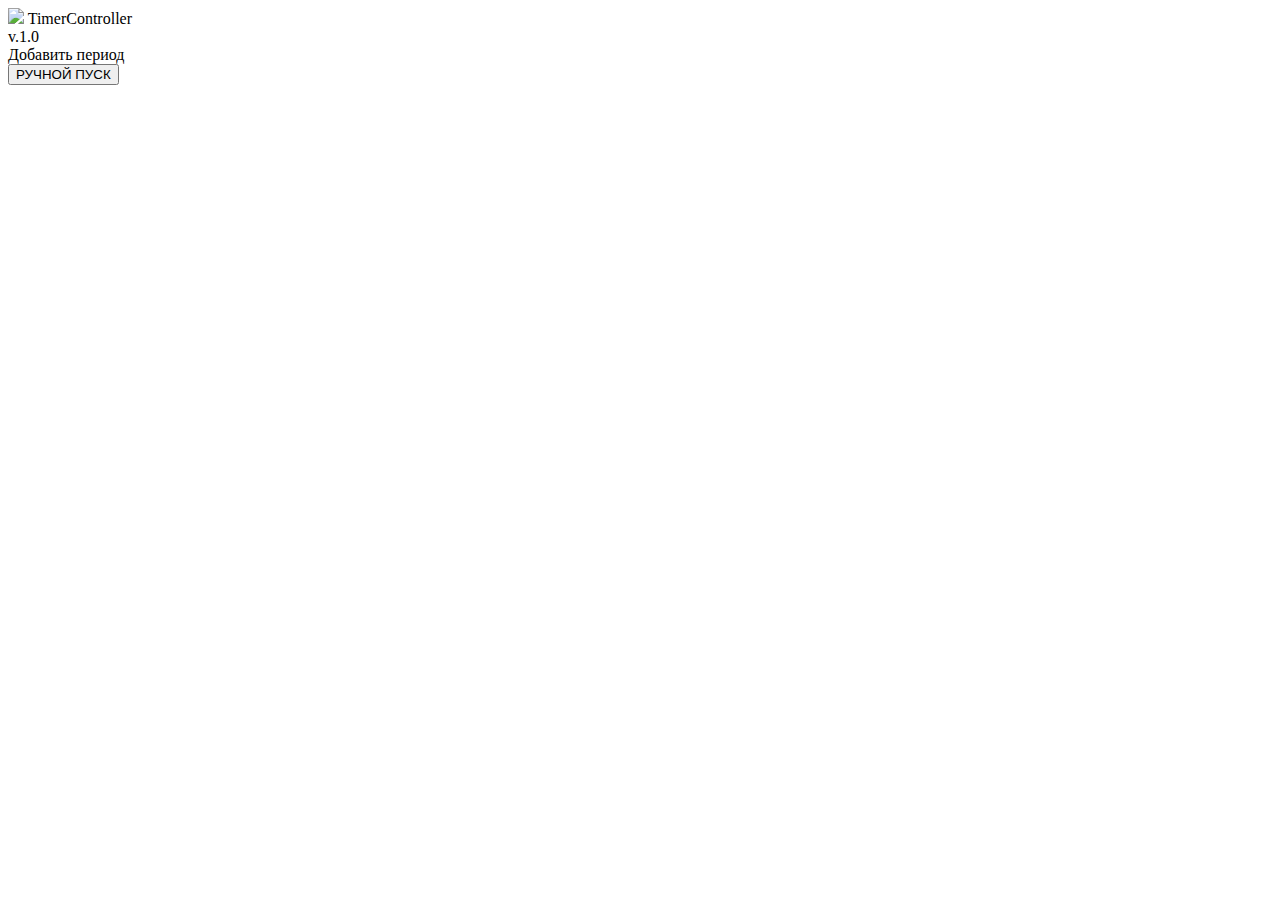
==== html/index.html @ b4df92ca "html fix; led fix; factory reset; relay buttons;" ====
<!DOCTYPE HTML>
<html>
<head>
<meta name="viewport" content="width=device-width, initial-scale=1">
<meta content="text/html;charset=utf-8" http-equiv="Content-Type">
<script src="/static/alpine.min.js" defer></script>
<link rel="stylesheet" href="/static/style_mobile.css" type="text/css">
<script>
	function zeropad(val) {
		return val < 10 ? '0' + val : val.toString();
	}
	function time_options() {

		function generate(range, shift=0, pad=true) {
			return [...Array(range).keys()].map(item => pad ? zeropad(item + shift) : item + shift)
		}

		return {
			hr: generate(24),
			ms: generate(60),
			days: generate(31, 1, false),
			years: generate(50, 2020)
		}
	}
	const months_genitive = ["", "января", "февраля", "марта", "апреля", "мая", "июня", "июля", "августа", 
		"сентября", "октября", "ноября", "декабря"];
	function format_time(time) {
		let r = `${time.hr}:${time.mn}`;
		if (time.sc)
			r += `:${time.sc}`;
		return r;
	}
	function time_number(time) {
		let t = Number(time.hr) * 3600 + Number(time.mn) * 60;
		if (time.sc)
			t += Number(time.sc);
		return t;
	}
	function timer_interval(conf) {
		const ti = [time_number(conf.on), time_number(conf.off)];
		if (!ti[1] && conf.period_off && !time_number(conf.period))
			ti[1] = ti[0] + time_number(conf.period_off);
		return ti;
	}
	function format_timer(timer) {
		const conf = timer.conf;
		if (timer.timer_type == 'standart')
			return `${format_time(conf.on)}-${format_time(conf.off)}`;
		else {
			if (time_number(conf.period))
				return `${format_time(conf.on)}-${format_time(conf.off)} ВКЛ на ${format_time(conf.period_off)} КАЖДЫЕ ${format_time(conf.period)}`;
			else
				return `${format_time(conf.on)} ВКЛ на ${format_time(conf.period_off)}`;			
		} 
	}
	function wlan_settings() {
		return {
				data: null,
				load() {
					fetch('/api/settings/wlan', {
						cache: "no-cache"
					})
						.then(res => res.json())
						.then(data => {
							this.data = data;
						})
				},
				post(data) {
					let modified = false;
					for (const field in data) {
						if (data[field] != this.data[field]) {
							modified = true;
							break;
						}
					}
					if (modified)
						fetch('/api/settings/wlan', {
							method: 'POST',
							cache: "no-cache",
							headers: {
								'Content-Type': 'application/json',
							},					
							body: JSON.stringify(this.data)
						})
							.then(() => {
								alert("Устройство будет перезагружено.")
							})				
				}
			}
	}
	function datetime_settings () {
		return {
				data: null,
				date_text: "",
				time_text: "",
				update(res) {
					res.json()
						.then(data => {
							this.data = data;
							this.date_text = `${this.data[2]} ${months_genitive[this.data[1]]} ${this.data[0]}`;
							this.time_text = `${zeropad(this.data[4])}:${zeropad(this.data[5])}`;
						});   				
				},
				load() {
					fetch('/api/time', {
						cache: "no-cache"
					})
						.then(res => { this.update(res); });
				},
				post(data) {
					const dt_length = 6;
					let modified = false;
					data = data.map(item => Number(item));
					for (let co=0; !modified && co < dt_length; co++)
						modified = data[co] != this.data[co];
					if (modified)
						fetch('/api/time', {
							method: 'POST',
							cache: "no-cache",
							headers: {
								'Content-Type': 'application/json',
							},					
							body: JSON.stringify(data)
						})
							.then(res => { 
								if (res.ok)
									this.update(res);
								else
									res.text()
										.then(txt => alert(txt));
							});
				}
			}		
	}
	function settings() {
		return {
			edit: null,
			wlan: wlan_settings(),
			datetime: datetime_settings(),
			post() {
				this.wlan.post(this.edit.wlan);
				this.datetime.post(this.edit.datetime);
			},
			load() {
				this.wlan.load();
				this.datetime.load();
			},
			toggle_edit() {
				if (this.edit) {
					if (confirm("Отменить все внесенные изменения?"))
						this.edit = null;
				} else {
					this.edit = {
						wlan: JSON.parse(JSON.stringify(this.wlan.data)),
						datetime: [this.datetime.data[0], this.datetime.data[1], this.datetime.data[2], this.datetime.data[3],
							zeropad(this.datetime.data[4]), zeropad(this.datetime.data[5]), 0, 0]
					}
				}
			}
		};
	}
	function wlanScan() {
		return {
			data: null,
			load() {
				fetch('/api/settings/wlan/scan', {
					cache: "no-cache"
				})
					.then(res => res.json())
					.then(data => {
						this.data = data;
					})
			}
		};
	}
	function timers() {
		return {
			data: null,
			active: null,
			update(res) {
				this.active = null;
				res.json()
					.then(data => {this.data = data;});   				
			},
			load() {
				fetch('/api/timers', {
					cache: "no-cache"
				})
					.then(res => { this.update(res); });
			},
			show_timer(timer_idx) {
				if (timer_idx != -1) {
					const timer = this.data[timer_idx];
					this.active = {
						idx: timer_idx, 
						timer_type: timer.timer_type, 
						conf: JSON.parse(JSON.stringify(timer.conf))
					};
					if (timer.timer_type == 'interval')
						this.active.period = timer.conf.period.hr != '00' || timer.conf.period.mn != '00';
				}
				else
					this.active = {timer_type: null, idx: -1, conf: null};
			},
			delete() {
				if (confirm("Вы действительно хотите удалить этот период?"))
					fetch('/api/timers', {
						method: 'DELETE',
						cache: "no-cache",
						headers: {
							'Content-Type': 'application/json',
						},					
						body: JSON.stringify(this.active.idx)
					})
						.then(res => { this.update(res); });
			},
			cancel() {
				if (confirm("Отменить все внесенные изменения?"))
					this.active = null;		
			},
			save() {
				const conf = this.active.conf;
				const limits = timer_interval(conf);
				let error = null;
				if (limits[0] >= limits[1])
					error = "Период не может заканчиваться раньше своего начала.";
				else if (this.active.timer_type == 'interval' && time_number(conf.period) && 
					time_number(conf.period_off) >= time_number(conf.period))
					error = "Значение \"ВКЛЮЧАТЬ КАЖДЫЕ\" должно быть больше значения \"ВКЛЮЧИТЬ НА\".";
				if (!error) {
					const timers_length = this.data.length;
					for (let co=0; co < timers_length; co++) {
						if (co != this.active.idx) {
							const tconf = this.data[co].conf;
							const tlimits = timer_interval(tconf);
							if ((limits[0] >= tlimits[0] && limits[0] <= tlimits[1]) ||
								(limits[1] >= tlimits[0] && limits[1] <= tlimits[1]) ||
								(tlimits[0] >= limits[0] && tlimits[0] <= limits[1]) ||
								(tlimits[1] >= limits[0] && tlimits[1] <= limits[1])) {
								error = `Период конфликтует с периодом ${format_timer(this.data[co])}`;
								break;
							}						
						}
					}
				}
				if (error) {
					alert(error);
					return;
				}
				const key = this.active.idx === -1 ? 'new' : this.active.idx;
				const timer = JSON.parse(JSON.stringify(this.active));
				delete timer.idx;
				const data = {};
				data[key] = timer;
				fetch('/api/timers', {
						method: 'POST',
						cache: "no-cache",
						headers: {
							'Content-Type': 'application/json',
						},					
						body: JSON.stringify(data)
					})
						.then(res => { this.update(res); });
			},
			set_type(timer_type) {
				this.active.timer_type = timer_type
				if (timer_type === 'standart')
					this.active.conf = {
						on: {
							hr: '00',
							mn: '00',
							sc: '00'
						},
						off: {
							hr: '00',
							mn: '00',
							sc: '00'
						}
					}
				else if (timer_type === 'interval') {
					this.active.conf = {
						on: {
							hr: '00',
							mn: '00',
							sc: '00'
						},
						off: {
							hr: '00',
							mn: '00',
							sc: '00'
						},
						period_off: {
							hr: '00',
							mn: '00',
							sc: '00'
						},
						period: {
							hr: '00',
							mn: '00',
							sc: '00'
						}
					}
					this.active.period = false;
				}
			}
		};
	}
	function relay() {
		return {
			elapsed: null,
			elapsed_text: null,
			elapsed_tick_handle: null,
			set_elapsed (value) {
				console.log(`relay elapsed: ${value}` )
				this.elapsed = value;
				this.elapsed_text = value == null ? null : zeropad(value);
			},
			switch (val) {
				if (this.elapsed_tick_handle) {
					clearInterval(this.elapsed_tick_handle);
					this.elapsed_tick_handle = null;
				}
				fetch('/api/relay', {
					method: 'POST',
					cache: "no-cache",
					headers: {
						'Content-Type': 'application/json',
					},					
					body: JSON.stringify({relay: 0, value: val})
				})
					.then(() => {
						if (val) {
							this.set_elapsed(0);
							this.elapsed_tick_handle = setInterval(() => {
								this.set_elapsed(this.elapsed + 1);
							}, 1000)
						} else 
							this.set_elapsed(null);
					});
			}

		}
	}
	
</script>
</head>
<body x-data="{settings: settings(), wlanScan: wlanScan(), timers: timers(), time_options: time_options(), relay: relay()}" 
	x-init="settings.load(); wlanScan.load(); timers.load(); setInterval(() => { settings.datetime.load(); }, 30000);"
	x-cloak>

<div id="title">
	<img id="setup_link" src="/static/images/icon_setup.png" @click="settings.toggle_edit()">
	TimerController<br/><span>v.1.0</span>
</div>

<template x-if="settings.edit">
	<div id="setup_block" x-show="settings.edit">
		<input type="text" name="" x-model="settings.edit.wlan.name"><br/>
		название устройства и его WiFi-точки<br/>
		<input type="text" name="" x-model="settings.edit.wlan.ap_key"><br/>
		пароль доступа к устройству<br/>
		<div class="note">Если вы измените название/пароль устройства, после сохранения настроек устройство перезагрузится, и вам нужно будет заново подключиться к WiFi-точке устройства. Уже с новым именем или паролем.</div>
		<br/>
		<br/>
		<br/>
		<h3>Подключение к WiFi сети</h3>
		<select type="text" name="" x-model="settings.edit.wlan.ssid">
			<template x-for="(wlan, idx) in wlanScan.data" :key="idx" x-if="wlanScan.data">
				<option x-text="wlan" :value="wlan"></option>
			</template>
		</select>
		<br/>
		название WiFi сети<br/>
		<input type="text" name="" x-model="settings.edit.wlan.key"><br/>
		пароль<br/>
		<br/>
		<br/>
		<br/>
		<!--
		<h3>Подключение к ClimatController.ru</h3>
		<input type="text" name="" value=""><br/>
		логин<br/>
		<input type="text" name="" value=""><br/>
		пароль
		-->
		<div id="time_setup">
			<h3>Установка даты и времени</h3>
			<select x-model="settings.edit.datetime[2]">
				<template x-for="item in time_options.days" :key="item">
					<option x-text="item" :value="item"></option>
				</template>
			</select>			
			<select x-model="settings.edit.datetime[1]">
				<option value="1">январь</option>
				<option value="2">февраль</option>
				<option value="3">март</option>
				<option value="4">апрель</option>
				<option value="5">май</option>
				<option value="6">июнь</option>
				<option value="7">июль</option>
				<option value="8">август</option>
				<option value="9">сентябрь</option>
				<option value="10">октябрь</option>
				<option value="11">ноябрь</option>
				<option value="12">декабрь</option>
			</select>
			<select x-model="settings.edit.datetime[0]">
				<template x-for="item in time_options.years" :key="item">
					<option x-text="item" :value="item"></option>
				</template>
			</select>			
			<br/>
			<select x-model="settings.edit.datetime[4]">
				<template x-for="item in time_options.hr" :key="item">
					<option x-text="item" :value="item"></option>
				</template>
			</select> :
			<select x-model="settings.edit.datetime[5]">
				<template x-for="item in time_options.ms" :key="item">
					<option x-text="item" :value="item"></option>
				</template>
			</select>
		</div>

		<button id="ok_setup_window" @click="settings.post()">Сохранить настройки</button>
	</div>
</template>

<div id="top_info_block" x-show="!settings.edit">
	<div id="current_time">
		<span class="date" x-text="settings.datetime.date_text"></span>
		<span class="time" x-text="settings.datetime.time_text"></span>
	</div>
</div>


<!--

<div id="data_block">

	<table id="climat_data">
		<tr>
			<td class="icon"><img src="images/icon_temp.png"><br/>верх</td>
			<td class="data">37.6&deg;</td>
			<td class="interval"></td>
		</tr>
		<tr>
			<td class="icon"><img src="images/icon_temp.png"><br/>низ</td>
			<td class="data">36.2&deg;</td>
			<td class="interval" id="change_temp">37.5&deg;</td>
		</tr>
		<tr>
			<td class="icon"><img src="images/icon_hum.png"><br/>низ</td>
			<td class="data">43%</td>
			<td class="interval" id="change_humidity">60%</td>
		</tr>
		<tr>
			<td class="icon"><img src="images/icon_press.png"><br/></td>
			<td class="data">755</td>
			<td class="interval"></td>
		</tr>
	</table>

	<div class="view_period stadart">
		<span class="time_on">10:00:00</span><br/>
		<span class="time_off">10:00:30</span>
	</div>

	<div id="add_period_link">Добавить период</div>

</div>


<div class="wrapper" id="set_temp_window" style="display:none;">
	<div class="set_data_form">
		<span>Необходимая температура, &plusmn;0.1&deg;</span>
		<input class="" type="text" name=""><br/>
		<button class="cancel" id="close_temp_window">Отмена</button><button class="confirm" id="ok_temp_window">OK</button>
	</div>
</div>
<div class="wrapper" id="set_humidity_window" style="display:none;">
	<div class="set_data_form">
		<span>Необходимая влажность, &plusmn;10%</span>
		<input class="" type="text" name=""><br/>
		<button class="cancel" id="close_humidity_window">Отмена</button><button class="confirm" id="ok_humidity_window">OK</button>
	</div>
</div>


<br/><br/><br/><br/><br/><br/><br/><br/>

-->

<div id="data_block" x-show="!settings.edit">

	<!--div class="view_period stadart" id="pediod1">
		<span class="time_on">10:00:00</span><br/>
		<span class="time_off">10:00:30</span>
	</div-->
	<!--div class="view_period interval">
		<span class="time_on">10:00:00</span><br/>
		<span class="time_every">00:01:00</span><br/>
		<span class="time_work">00:00:05</span><br/>
		<span class="time_off">19:00:20</span>
	</div-->
	<!--div class="view_period sunrise">

	</div-->
	<template x-if="timers.data" x-for="(timer, idx) in timers.data" :key="idx">
		<div class="view_period" :class="{standart: timer.timer_type === 'standart', interval: timer.timer_type === 'interval'}" 
			@click="timers.show_timer(idx)">
			<template x-if="timer.timer_type == 'standart'">
				<table>
					<tr>
						<td class="time_note">СТАРТ</td>
						<td class="time_on">
							<span x-text="timer.conf.on.hr"></span>:
							<span x-text="timer.conf.on.mn"></span>
						</td>
					</tr>
					<tr>
						<td class="time_note">СТОП</td>
						<td class="time_off">								
							<span x-text="timer.conf.off.hr"></span>:
							<span x-text="timer.conf.off.mn"></span>
						</td>
					</tr>
				</table>			
			</template>
			<template x-if="timer.timer_type == 'interval'">
				<table>
					<tr>
						<td class="time_note">СТАРТ</td>
						<td class="time_on">
							<span x-text="timer.conf.on.hr"></span>:
							<span x-text="timer.conf.on.mn"></span>
						</td>
					</tr>
					<tr>
						<td class="time_note">ВКЛ на</td>
						<td class="time_off">								
							<span x-text="timer.conf.period_off.hr"></span>:
							<span x-text="timer.conf.period_off.mn"></span>:
							<span x-text="timer.conf.period_off.sc"></span>
						</td>
					</tr>
					<template x-if="timer.conf.period.hr != '00' || timer.conf.period.mn != '00'">
						<tbody>
							<tr>
								<td class="time_note">ВКЛ каждые</td>
								<td class="time_on">
									<span x-text="timer.conf.period.hr"></span>:
									<span x-text="timer.conf.period.mn"></span>
								</td>
							</tr>
							<tr>
								<td class="time_note">СТОП</td>
								<td class="time_off">								
									<span x-text="timer.conf.off.hr"></span>:
									<span x-text="timer.conf.off.mn"></span>
								</td>
							</tr>		
						</tbody>
					</template>
				</table>			
			</template>

		</div>
	</template>

	<div id="add_period_link" @click="timers.show_timer(-1);">Добавить период</div>

	<div id="manual_start">
		<div id="manual_counter" x-text="relay.elapsed_text">
		</div>
		<button id="manual_button" @mousedown="relay.switch(true)" @mouseup="relay.switch(false)">РУЧНОЙ ПУСК</button>
	</div>
</div>


</div>

<template x-if="timers.active">
	<div class="wrapper" id="set_period">
		<div class="set_period_form">
			<div id="top_menu">
				<div id="standart" :class="{'active': timers.active.timer_type == 'standart'}"
					@click="timers.set_type('standart')">
					<img src="/static/images/timer_icon1.png"><br/>стандарт
				</div>
				<div id="interval" :class="{'active': timers.active.timer_type == 'interval'}"
					@click="timers.set_type('interval')">
					<img src="/static/images/timer_icon2.png"><br/>интервал
				</div>
				<!--div id="sunrise" :class="{'active': timers.active.timer_type == 'sun'}"
					@click="timers.set_type('sun')">
					<img src="/static/images/timer_icon3.png"><br/>восход
				</div-->
			</div>

			<template x-if="timers.active.timer_type == 'standart'">
				<div id="standart_form" class="set_time_form">
					<table>
						<tr>
							<td colspan="2" class="title">ВКЛЮЧИТЬ</td>
						</tr>
						<tr>
							<td>
								<select x-model="timers.active.conf.on.hr">
									<template x-for="item in time_options.hr" :key="item">
										<option x-text="item" :value="item"></option>
									</template>
								</select><span>:</span>
							</td>
							<td>
								<select x-model="timers.active.conf.on.mn">
									<template x-for="item in time_options.ms" :key="item">
										<option x-text="item" :value="item"></option>
									</template>
								</select>
							</td>
						</tr>
						<tr>
							<td class="bottom_text">час</td>
							<td class="bottom_text">мин</td>
						</tr>
						<tr>
							<td colspan="2" class="title">ВЫКЛЮЧИТЬ</td>
						</tr>
						<tr>
							<td>
								<select x-model="timers.active.conf.off.hr">
									<template x-for="item in time_options.hr" :key="item">
										<option x-text="item" :value="item"></option>
									</template>
								</select><span>:</span>
							</td>
							<td>
								<select x-model="timers.active.conf.off.mn">
									<template x-for="item in time_options.ms" :key="item">
										<option x-text="item" :value="item"></option>
									</template>
								</select>
							</td>
						</tr>
						<tr>
							<td class="bottom_text">час</td>
							<td class="bottom_text">мин</td>
						</tr>
					</table>


				</div>
			</template>

			<template x-if="timers.active.timer_type === 'interval'">

				<div id="interval_form" class="set_time_form">
					<table>
						<tr>
							<td colspan="2" class="title">НАЧАЛО РАБОТЫ</td>
						</tr>
						<tr>
							<td>
								<select x-model="timers.active.conf.on.hr">
									<template x-for="item in time_options.hr" :key="item">
										<option x-text="item" :value="item"></option>
									</template>
								</select><span>:</span>
							</td>
							<td>
								<select x-model="timers.active.conf.on.mn">
									<template x-for="item in time_options.ms" :key="item">
										<option x-text="item" :value="item"></option>
									</template>
								</select>
							</td>
						</tr>
						<tr>
							<td class="bottom_text">час</td>
							<td class="bottom_text">мин</td>
						</tr>
					</table>
					<table>
						<tr>
							<td colspan="3" class="title">ВКЛЮЧИТЬ на</td>
						</tr>
						<tr>
							<td>
								<select x-model="timers.active.conf.period_off.hr">
									<template x-for="item in time_options.hr" :key="item">
										<option x-text="item" :value="item"></option>
									</template>
								</select><span>:</span>
							</td>
							<td>
								<select x-model="timers.active.conf.period_off.mn">
									<template x-for="item in time_options.ms" :key="item">
										<option x-text="item" :value="item"></option>
									</template>
								</select><span>:</span>
							</td>
							<td>
								<select x-model="timers.active.conf.period_off.sc">
									<template x-for="item in time_options.ms" :key="item">
										<option x-text="item" :value="item"></option>
									</template>
								</select>
							</td>
						</tr>
						<tr>
							<td class="bottom_text">час</td>
							<td class="bottom_text">мин</td>
							<td class="bottom_text">сек</td>
						</tr>

					</table>

					<div class="multiperiod">
						<input type="checkbox" name="" x-model="timers.active.period"> ПОВТОР ВКЛЮЧЕНИЯ
					</div>					

					<template x-if="timers.active.period">
						<table>
							<tr>
								<td colspan="2" class="title">ВКЛЮЧАТЬ КАЖДЫЕ</td>
							</tr>
							<tr>
								<td>
									<select x-model="timers.active.conf.period.hr">
										<template x-for="item in time_options.hr" :key="item">
											<option x-text="item" :value="item"></option>
										</template>
									</select><span>:</span>
								</td>
								<td>
									<select x-model="timers.active.conf.period.mn">
										<template x-for="item in time_options.ms" :key="item">
											<option x-text="item" :value="item"></option>
										</template>
									</select>
								</td>
							</tr>
							<tr>
								<td class="bottom_text">час</td>
								<td class="bottom_text">мин</td>
							</tr>
							<tr>
								<td colspan="2" class="title">ОКОНЧАНИЕ РАБОТЫ</td>
							</tr>
							<tr>
								<td>
									<select x-model="timers.active.conf.off.hr">
										<template x-for="item in time_options.hr" :key="item">
											<option x-text="item" :value="item"></option>
										</template>
									</select><span>:</span>
								</td>
								<td>
									<select x-model="timers.active.conf.off.mn">
										<template x-for="item in time_options.ms" :key="item">
											<option x-text="item" :value="item"></option>
										</template>
									</select>
								</td>
							</tr>
							<tr>
								<td class="bottom_text">час</td>
								<td class="bottom_text">мин</td>
							</tr>
						</table>
					</template>
				</div>
			</template>


			<!--template x-if="timers.active.timer_type === '_sun_'">
				<div id="sunrise_form" class="set_time_form">

					<table>
						<tr>
							<td class="title">ШИРОТА</td>
							<td>&nbsp;</td>
							<td class="title">ДОЛГОТА</td>
						</tr>
						<tr>
							<td>
								<select>
									<option>00</option>
									<option>01</option>
									<option>02</option>
									<option>03</option>
								</select>
							</td>
							<td>&nbsp;</td>
							<td>
								<select>
									<option>00</option>
									<option>01</option>
									<option>02</option>
									<option>03</option>
								</select>
							</td>
						</tr>
					</table>


					<table>
						<tr>
							<td colspan="3" class="title">К ВОСХОДУ СОЛНЦА</td>
						</tr>
						<tr>
							<td>
								<select>
									<option>+</option>
									<option>-</option>
								</select>
							</td>
							<td>
								<select>
									<option>00</option>
									<option>01</option>
									<option>02</option>
										<option>03</option>
								</select><span>:</span>
							</td>
							<td>
								<select>
									<option>00</option>
									<option>01</option>
									<option>02</option>
									<option>03</option>
								</select>
							</td>
						</tr>
						<tr>
							<td class="bottom_text"></td>
							<td class="bottom_text">час</td>
							<td class="bottom_text">мин</td>
						</tr>
						<tr>
							<td colspan="3" class="title">ВКЛЮЧАТЬ КАЖДЫЕ</td>
						</tr>
						<tr>
							<td>
								<select>
									<option>00</option>
									<option selected>01</option>
									<option>02</option>
									<option>03</option>
								</select><span>:</span>
							</td>
							<td>
							<select>
									<option selected>00</option>
									<option>01</option>
									<option>02</option>
									<option>03</option>
								</select><span>:</span></td>
							<td>
								<select>
									<option selected>00</option>
									<option>01</option>
									<option>02</option>
									<option>03</option>
								</select>
							</td>
						</tr>
						<tr>
							<td class="bottom_text">час</td>
							<td class="bottom_text">мин</td>
							<td class="bottom_text">сек</td>
						</tr>
						<tr>
							<td colspan="3" class="title">ОСТАВЛЯТЬ ВКЛЮЧЕННЫМ НА</td>
						</tr>
						<tr>
							<td>
								<select>
									<option selected>00</option>
									<option>01</option>
									<option>02</option>
									<option>03</option>
								</select><span>:</span>
							</td>
							<td>
							<select>
									<option selected>00</option>
									<option>01</option>
									<option>02</option>
									<option>03</option>
								</select><span>:</span></td>
							<td>
								<select>
									<option>00</option>
									<option>01</option>
									<option>02</option>
									<option>03</option>
								</select>
							</td>
						</tr>
						<tr>
							<td class="bottom_text">час</td>
							<td class="bottom_text">мин</td>
							<td class="bottom_text">сек</td>
						</tr>
						<tr>
							<td colspan="3" class="title">К ЗАХОДУ СОЛНЦА</td>
						</tr>
						<tr>
							<td>
								<select>
									<option>+</option>
									<option>-</option>
								</select>
							</td>
							<td>
								<select>
									<option>00</option>
									<option>01</option>
									<option>02</option>
										<option>03</option>
								</select><span>:</span>
							</td>
							<td>
								<select>
									<option>00</option>
									<option>01</option>
									<option>02</option>
									<option>03</option>
								</select>
							</td>
						</tr>
						<tr>
							<td class="bottom_text"></td>
							<td class="bottom_text">час</td>
							<td class="bottom_text">мин</td>
						</tr>
					</table>

				</div>
			</template-->

			<template x-if="timers.active.idx != -1">
				<div>
					<button class="delete" id="delete_period" @click="timers.delete()">Удалить этот период</button><br/>
				</div>
			</template>
			<button class="cancel" id="close_period" @click="timers.cancel()">Отмена</button>
			<button class="confirm" id="ok_period" @click="timers.save()">OK</button>
		</div>
	</div>
</template>


</body>

</html>
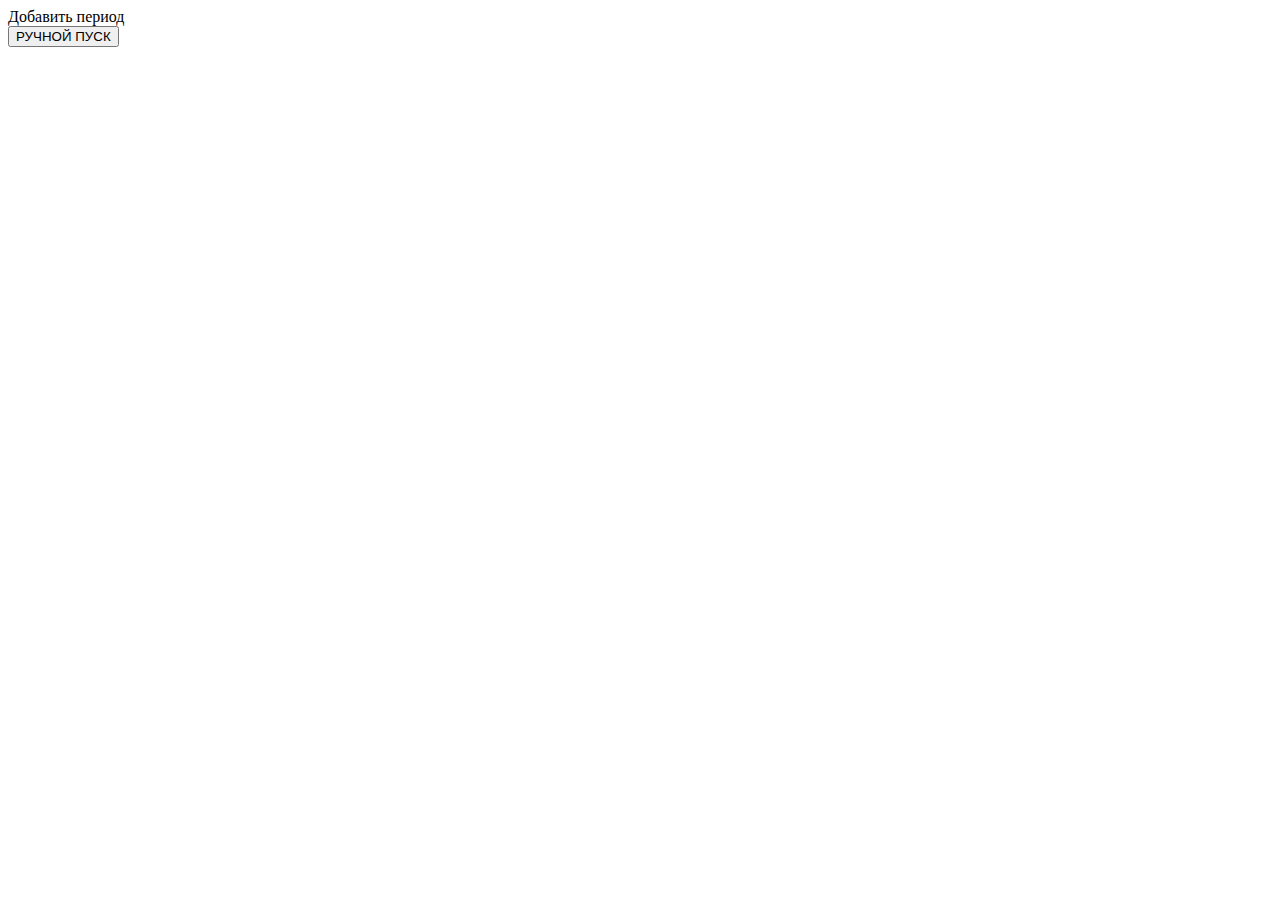
==== commit df991a54: "device class" ====
--- a/html/index.html
+++ b/html/index.html
@@ -48,10 +48,20 @@
 			return `${format_time(conf.on)}-${format_time(conf.off)}`;
 		else {
 			if (time_number(conf.period))
-				return `${format_time(conf.on)}-${format_time(conf.off)} ВКЛ на ${format_time(conf.period_off)} КАЖДЫЕ ${format_time(conf.period)}`;
+				return `${format_time(conf.on)}-${format_time(conf.off)} ВКЛ на ${format_duration(conf.period_off)} КАЖДЫЕ ${format_duration(conf.period)}`;
 			else
-				return `${format_time(conf.on)} ВКЛ на ${format_time(conf.period_off)}`;			
+				return `${format_time(conf.on)} ВКЛ на ${format_duration(conf.period_off)}`;			
 		} 
+	}
+	function format_duration(time) {
+		let r = '';
+		if (Number(time.hr))
+			r += `${Number(time.hr)} час`;
+		if (Number(time.mn))
+			r += (r === '' ? '' : ' ') + `${Number(time.mn)} мин`;
+		if (Number(time.sc))
+			r += (r === '' ? '' : ' ') + `${Number(time.sc)} сек`;
+		return r;
 	}
 	function wlan_settings() {
 		return {
@@ -80,7 +90,7 @@
 							headers: {
 								'Content-Type': 'application/json',
 							},					
-							body: JSON.stringify(this.data)
+							body: JSON.stringify(data)
 						})
 							.then(() => {
 								alert("Устройство будет перезагружено.")
@@ -307,19 +317,23 @@
 	}
 	function relay() {
 		return {
-			elapsed: null,
-			elapsed_text: null,
+			elapsed: 0,
+			elapsed_text: '00',
 			elapsed_tick_handle: null,
+			cancel: false,
 			set_elapsed (value) {
 				console.log(`relay elapsed: ${value}` )
 				this.elapsed = value;
 				this.elapsed_text = value == null ? null : zeropad(value);
 			},
 			switch (val) {
+				if (this.cancel)
+					return;
 				if (this.elapsed_tick_handle) {
 					clearInterval(this.elapsed_tick_handle);
 					this.elapsed_tick_handle = null;
 				}
+				this.cancel = !val;
 				fetch('/api/relay', {
 					method: 'POST',
 					cache: "no-cache",
@@ -330,12 +344,14 @@
 				})
 					.then(() => {
 						if (val) {
-							this.set_elapsed(0);
-							this.elapsed_tick_handle = setInterval(() => {
-								this.set_elapsed(this.elapsed + 1);
-							}, 1000)
-						} else 
-							this.set_elapsed(null);
+							if (!this.cancel) {
+								this.set_elapsed(0);
+								this.elapsed_tick_handle = setInterval(() => {
+									this.set_elapsed(this.elapsed + 1);
+								}, 1000)
+							}
+						} 
+						this.cancel = false;
 					});
 			}
 
@@ -348,10 +364,12 @@
 	x-init="settings.load(); wlanScan.load(); timers.load(); setInterval(() => { settings.datetime.load(); }, 30000);"
 	x-cloak>
 
-<div id="title">
-	<img id="setup_link" src="/static/images/icon_setup.png" @click="settings.toggle_edit()">
-	TimerController<br/><span>v.1.0</span>
-</div>
+<template x-if="settings.wlan.data">
+	<div id="title">
+		<img id="setup_link" src="/static/images/icon_setup.png" @click="settings.toggle_edit()">
+		<span x-text="settings.wlan.data.name"></span><br/><span id="version">v.1.0</span>
+	</div>
+</template>
 
 <template x-if="settings.edit">
 	<div id="setup_block" x-show="settings.edit">
@@ -514,15 +532,15 @@
 					<tr>
 						<td class="time_note">СТАРТ</td>
 						<td class="time_on">
-							<span x-text="timer.conf.on.hr"></span>:
-							<span x-text="timer.conf.on.mn"></span>
+							<span x-text="timer.conf.on.hr" class="digits"></span>:
+							<span x-text="timer.conf.on.mn" class="digits"></span>
 						</td>
 					</tr>
 					<tr>
 						<td class="time_note">СТОП</td>
 						<td class="time_off">								
-							<span x-text="timer.conf.off.hr"></span>:
-							<span x-text="timer.conf.off.mn"></span>
+							<span x-text="timer.conf.off.hr" class="digits"></span>:
+							<span x-text="timer.conf.off.mn" class="digits"></span>
 						</td>
 					</tr>
 				</table>			
@@ -532,35 +550,40 @@
 					<tr>
 						<td class="time_note">СТАРТ</td>
 						<td class="time_on">
-							<span x-text="timer.conf.on.hr"></span>:
-							<span x-text="timer.conf.on.mn"></span>
+							<span x-text="timer.conf.on.hr" class="digits"></span>:
+							<span x-text="timer.conf.on.mn" class="digits"></span>
 						</td>
 					</tr>
 					<tr>
 						<td class="time_note">ВКЛ на</td>
-						<td class="time_off">								
-							<span x-text="timer.conf.period_off.hr"></span>:
-							<span x-text="timer.conf.period_off.mn"></span>:
-							<span x-text="timer.conf.period_off.sc"></span>
+						<td class="time_off">
+							<span x-text="Number(timer.conf.period_off.hr)" class="digits" x-show="Number(timer.conf.period_off.hr)"></span>
+							<span class="unit" x-show="Number(timer.conf.period_off.hr)">час</span> 
+							<span x-text="Number(timer.conf.period_off.mn)" class="digits" x-show="Number(timer.conf.period_off.mn)"></span>
+							<span class="unit" x-show="Number(timer.conf.period_off.mn)">мин</span> 
+							<span x-text="Number(timer.conf.period_off.sc)" class="digits" x-show="Number(timer.conf.period_off.sc)"></span>
+							<span class="unit" x-show="Number(timer.conf.period_off.sc)">сек</span> 
 						</td>
 					</tr>
 					<template x-if="timer.conf.period.hr != '00' || timer.conf.period.mn != '00'">
-						<tbody>
-							<tr>
-								<td class="time_note">ВКЛ каждые</td>
-								<td class="time_on">
-									<span x-text="timer.conf.period.hr"></span>:
-									<span x-text="timer.conf.period.mn"></span>
+						<tr>
+							<td class="time_note">ВКЛ каждые</td>
+							<td class="time_on">
+								<span x-text="Number(timer.conf.period.hr)" class="digits" x-show="Number(timer.conf.period.hr)"></span>
+								<span class="unit" x-show="Number(timer.conf.period.hr)">час</span> 
+								<span x-text="Number(timer.conf.period.mn)" class="digits" x-show="Number(timer.conf.period.mn)"></span>
+								<span class="unit" x-show="Number(timer.conf.period.mn)">мин</span> 
 								</td>
-							</tr>
-							<tr>
-								<td class="time_note">СТОП</td>
-								<td class="time_off">								
-									<span x-text="timer.conf.off.hr"></span>:
-									<span x-text="timer.conf.off.mn"></span>
-								</td>
-							</tr>		
-						</tbody>
+						</tr>
+					</template>
+					<template x-if="timer.conf.period.hr != '00' || timer.conf.period.mn != '00'">
+						<tr>
+							<td class="time_note">СТОП</td>
+							<td class="time_off">								
+								<span x-text="timer.conf.off.hr" class="digits"></span>:
+								<span x-text="timer.conf.off.mn" class="digits"></span>
+							</td>
+						</tr>		
 					</template>
 				</table>			
 			</template>
@@ -573,7 +596,10 @@
 	<div id="manual_start">
 		<div id="manual_counter" x-text="relay.elapsed_text">
 		</div>
-		<button id="manual_button" @mousedown="relay.switch(true)" @mouseup="relay.switch(false)">РУЧНОЙ ПУСК</button>
+		<button id="manual_button" @mousedown="relay.switch(true)" @mouseup="relay.switch(false)"
+			@touchstart="relay.switch(true)" @touchend="relay.switch(false)" @touchcancel="relay.switch(false)">
+			РУЧНОЙ ПУСК
+		</button>
 	</div>
 </div>
 
@@ -584,6 +610,7 @@
 	<div class="wrapper" id="set_period">
 		<div class="set_period_form">
 			<div id="top_menu">
+				<div id="back_link" @click="timers.cancel()">&lArr; НАЗАД</div>
 				<div id="standart" :class="{'active': timers.active.timer_type == 'standart'}"
 					@click="timers.set_type('standart')">
 					<img src="/static/images/timer_icon1.png"><br/>стандарт
@@ -597,6 +624,7 @@
 					<img src="/static/images/timer_icon3.png"><br/>восход
 				</div-->
 			</div>
+			
 
 			<template x-if="timers.active.timer_type == 'standart'">
 				<div id="standart_form" class="set_time_form">
@@ -658,7 +686,7 @@
 				<div id="interval_form" class="set_time_form">
 					<table>
 						<tr>
-							<td colspan="2" class="title">НАЧАЛО РАБОТЫ</td>
+							<td colspan="2" class="title">ВКЛЮЧИТЬ<td>
 						</tr>
 						<tr>
 							<td>
@@ -715,7 +743,7 @@
 						</tr>
 
 					</table>
-
+					<!--
 					<div class="multiperiod">
 						<input type="checkbox" name="" x-model="timers.active.period"> ПОВТОР ВКЛЮЧЕНИЯ
 					</div>					
@@ -770,6 +798,7 @@
 							</tr>
 						</table>
 					</template>
+				-->
 				</div>
 			</template>
 
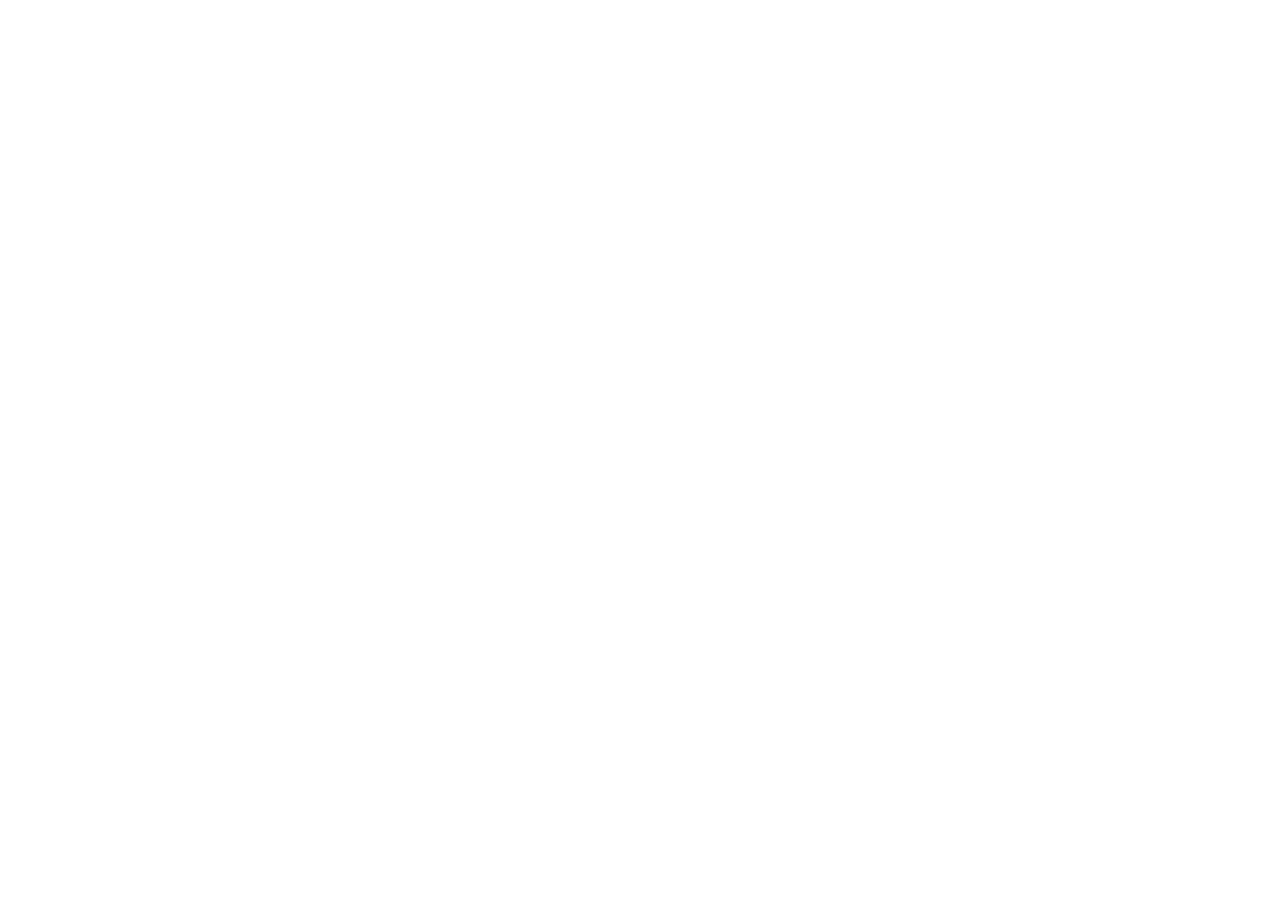
==== commit 27b93698: "STA/AP auto/manual switch" ====
--- a/html/index.html
+++ b/html/index.html
@@ -1,987 +1 @@
-<!DOCTYPE HTML>
-<html>
-<head>
-<meta name="viewport" content="width=device-width, initial-scale=1">
-<meta content="text/html;charset=utf-8" http-equiv="Content-Type">
-<script src="/static/alpine.min.js" defer></script>
-<link rel="stylesheet" href="/static/style_mobile.css" type="text/css">
-<script>
-	function zeropad(val) {
-		return val < 10 ? '0' + val : val.toString();
-	}
-	function time_options() {
-
-		function generate(range, shift=0, pad=true) {
-			return [...Array(range).keys()].map(item => pad ? zeropad(item + shift) : item + shift)
-		}
-
-		return {
-			hr: generate(24),
-			ms: generate(60),
-			days: generate(31, 1, false),
-			years: generate(50, 2020)
-		}
-	}
-	const months_genitive = ["", "января", "февраля", "марта", "апреля", "мая", "июня", "июля", "августа", 
-		"сентября", "октября", "ноября", "декабря"];
-	function format_time(time) {
-		let r = `${time.hr}:${time.mn}`;
-		if (time.sc)
-			r += `:${time.sc}`;
-		return r;
-	}
-	function time_number(time) {
-		let t = Number(time.hr) * 3600 + Number(time.mn) * 60;
-		if (time.sc)
-			t += Number(time.sc);
-		return t;
-	}
-	function timer_interval(conf) {
-		const ti = [time_number(conf.on), time_number(conf.off)];
-		if (!ti[1] && conf.period_off && !time_number(conf.period))
-			ti[1] = ti[0] + time_number(conf.period_off);
-		return ti;
-	}
-	function format_timer(timer) {
-		const conf = timer.conf;
-		if (timer.timer_type == 'standart')
-			return `${format_time(conf.on)}-${format_time(conf.off)}`;
-		else {
-			if (time_number(conf.period))
-				return `${format_time(conf.on)}-${format_time(conf.off)} ВКЛ на ${format_duration(conf.period_off)} КАЖДЫЕ ${format_duration(conf.period)}`;
-			else
-				return `${format_time(conf.on)} ВКЛ на ${format_duration(conf.period_off)}`;			
-		} 
-	}
-	function format_duration(time) {
-		let r = '';
-		if (Number(time.hr))
-			r += `${Number(time.hr)} час`;
-		if (Number(time.mn))
-			r += (r === '' ? '' : ' ') + `${Number(time.mn)} мин`;
-		if (Number(time.sc))
-			r += (r === '' ? '' : ' ') + `${Number(time.sc)} сек`;
-		return r;
-	}
-	function wlan_settings() {
-		return {
-				data: null,
-				load() {
-					fetch('/api/settings/wlan', {
-						cache: "no-cache"
-					})
-						.then(res => res.json())
-						.then(data => {
-							this.data = data;
-						})
-				},
-				post(data) {
-					let modified = false;
-					for (const field in data) {
-						if (data[field] != this.data[field]) {
-							modified = true;
-							break;
-						}
-					}
-					if (modified)
-						fetch('/api/settings/wlan', {
-							method: 'POST',
-							cache: "no-cache",
-							headers: {
-								'Content-Type': 'application/json',
-							},					
-							body: JSON.stringify(data)
-						})
-							.then(() => {
-								alert("Устройство будет перезагружено.")
-							})				
-				}
-			}
-	}
-	function datetime_settings () {
-		return {
-				data: null,
-				date_text: "",
-				time_text: "",
-				update(res) {
-					res.json()
-						.then(data => {
-							this.data = data;
-							this.date_text = `${this.data[2]} ${months_genitive[this.data[1]]} ${this.data[0]}`;
-							this.time_text = `${zeropad(this.data[4])}:${zeropad(this.data[5])}`;
-						});   				
-				},
-				load() {
-					fetch('/api/time', {
-						cache: "no-cache"
-					})
-						.then(res => { this.update(res); });
-				},
-				post(data) {
-					const dt_length = 6;
-					let modified = false;
-					data = data.map(item => Number(item));
-					for (let co=0; !modified && co < dt_length; co++)
-						modified = data[co] != this.data[co];
-					if (modified)
-						fetch('/api/time', {
-							method: 'POST',
-							cache: "no-cache",
-							headers: {
-								'Content-Type': 'application/json',
-							},					
-							body: JSON.stringify(data)
-						})
-							.then(res => { 
-								if (res.ok)
-									this.update(res);
-								else
-									res.text()
-										.then(txt => alert(txt));
-							});
-				}
-			}		
-	}
-	function settings() {
-		return {
-			edit: null,
-			wlan: wlan_settings(),
-			datetime: datetime_settings(),
-			post() {
-				this.wlan.post(this.edit.wlan);
-				this.datetime.post(this.edit.datetime);
-			},
-			load() {
-				this.wlan.load();
-				this.datetime.load();
-			},
-			toggle_edit() {
-				if (this.edit) {
-					if (confirm("Отменить все внесенные изменения?"))
-						this.edit = null;
-				} else {
-					this.edit = {
-						wlan: JSON.parse(JSON.stringify(this.wlan.data)),
-						datetime: [this.datetime.data[0], this.datetime.data[1], this.datetime.data[2], this.datetime.data[3],
-							zeropad(this.datetime.data[4]), zeropad(this.datetime.data[5]), 0, 0]
-					}
-				}
-			}
-		};
-	}
-	function wlanScan() {
-		return {
-			data: null,
-			load() {
-				fetch('/api/settings/wlan/scan', {
-					cache: "no-cache"
-				})
-					.then(res => res.json())
-					.then(data => {
-						this.data = data;
-					})
-			}
-		};
-	}
-	function timers() {
-		return {
-			data: null,
-			active: null,
-			update(res) {
-				this.active = null;
-				res.json()
-					.then(data => {this.data = data;});   				
-			},
-			load() {
-				fetch('/api/timers', {
-					cache: "no-cache"
-				})
-					.then(res => { this.update(res); });
-			},
-			show_timer(timer_idx) {
-				if (timer_idx != -1) {
-					const timer = this.data[timer_idx];
-					this.active = {
-						idx: timer_idx, 
-						timer_type: timer.timer_type, 
-						conf: JSON.parse(JSON.stringify(timer.conf))
-					};
-					if (timer.timer_type == 'interval')
-						this.active.period = timer.conf.period.hr != '00' || timer.conf.period.mn != '00';
-				}
-				else
-					this.active = {timer_type: null, idx: -1, conf: null};
-			},
-			delete() {
-				if (confirm("Вы действительно хотите удалить этот период?"))
-					fetch('/api/timers', {
-						method: 'DELETE',
-						cache: "no-cache",
-						headers: {
-							'Content-Type': 'application/json',
-						},					
-						body: JSON.stringify(this.active.idx)
-					})
-						.then(res => { this.update(res); });
-			},
-			cancel() {
-				if (confirm("Отменить все внесенные изменения?"))
-					this.active = null;		
-			},
-			save() {
-				const conf = this.active.conf;
-				const limits = timer_interval(conf);
-				let error = null;
-				if (limits[0] >= limits[1])
-					error = "Период не может заканчиваться раньше своего начала.";
-				else if (this.active.timer_type == 'interval' && time_number(conf.period) && 
-					time_number(conf.period_off) >= time_number(conf.period))
-					error = "Значение \"ВКЛЮЧАТЬ КАЖДЫЕ\" должно быть больше значения \"ВКЛЮЧИТЬ НА\".";
-				if (!error) {
-					const timers_length = this.data.length;
-					for (let co=0; co < timers_length; co++) {
-						if (co != this.active.idx) {
-							const tconf = this.data[co].conf;
-							const tlimits = timer_interval(tconf);
-							if ((limits[0] >= tlimits[0] && limits[0] <= tlimits[1]) ||
-								(limits[1] >= tlimits[0] && limits[1] <= tlimits[1]) ||
-								(tlimits[0] >= limits[0] && tlimits[0] <= limits[1]) ||
-								(tlimits[1] >= limits[0] && tlimits[1] <= limits[1])) {
-								error = `Период конфликтует с периодом ${format_timer(this.data[co])}`;
-								break;
-							}						
-						}
-					}
-				}
-				if (error) {
-					alert(error);
-					return;
-				}
-				const key = this.active.idx === -1 ? 'new' : this.active.idx;
-				const timer = JSON.parse(JSON.stringify(this.active));
-				delete timer.idx;
-				const data = {};
-				data[key] = timer;
-				fetch('/api/timers', {
-						method: 'POST',
-						cache: "no-cache",
-						headers: {
-							'Content-Type': 'application/json',
-						},					
-						body: JSON.stringify(data)
-					})
-						.then(res => { this.update(res); });
-			},
-			set_type(timer_type) {
-				this.active.timer_type = timer_type
-				if (timer_type === 'standart')
-					this.active.conf = {
-						on: {
-							hr: '00',
-							mn: '00',
-							sc: '00'
-						},
-						off: {
-							hr: '00',
-							mn: '00',
-							sc: '00'
-						}
-					}
-				else if (timer_type === 'interval') {
-					this.active.conf = {
-						on: {
-							hr: '00',
-							mn: '00',
-							sc: '00'
-						},
-						off: {
-							hr: '00',
-							mn: '00',
-							sc: '00'
-						},
-						period_off: {
-							hr: '00',
-							mn: '00',
-							sc: '00'
-						},
-						period: {
-							hr: '00',
-							mn: '00',
-							sc: '00'
-						}
-					}
-					this.active.period = false;
-				}
-			}
-		};
-	}
-	function relay() {
-		return {
-			elapsed: 0,
-			elapsed_text: '00',
-			elapsed_tick_handle: null,
-			cancel: false,
-			set_elapsed (value) {
-				console.log(`relay elapsed: ${value}` )
-				this.elapsed = value;
-				this.elapsed_text = value == null ? null : zeropad(value);
-			},
-			switch (val) {
-				if (this.cancel)
-					return;
-				if (this.elapsed_tick_handle) {
-					clearInterval(this.elapsed_tick_handle);
-					this.elapsed_tick_handle = null;
-				}
-				this.cancel = !val;
-				fetch('/api/relay', {
-					method: 'POST',
-					cache: "no-cache",
-					headers: {
-						'Content-Type': 'application/json',
-					},					
-					body: JSON.stringify({relay: 0, value: val})
-				})
-					.then(() => {
-						if (val) {
-							if (!this.cancel) {
-								this.set_elapsed(0);
-								this.elapsed_tick_handle = setInterval(() => {
-									this.set_elapsed(this.elapsed + 1);
-								}, 1000)
-							}
-						} 
-						this.cancel = false;
-					});
-			}
-
-		}
-	}
-	
-</script>
-</head>
-<body x-data="{settings: settings(), wlanScan: wlanScan(), timers: timers(), time_options: time_options(), relay: relay()}" 
-	x-init="settings.load(); wlanScan.load(); timers.load(); setInterval(() => { settings.datetime.load(); }, 30000);"
-	x-cloak>
-
-<template x-if="settings.wlan.data">
-	<div id="title">
-		<img id="setup_link" src="/static/images/icon_setup.png" @click="settings.toggle_edit()">
-		<span x-text="settings.wlan.data.name"></span><br/><span id="version">v.1.0</span>
-	</div>
-</template>
-
-<template x-if="settings.edit">
-	<div id="setup_block" x-show="settings.edit">
-		<input type="text" name="" x-model="settings.edit.wlan.name"><br/>
-		название устройства и его WiFi-точки<br/>
-		<input type="text" name="" x-model="settings.edit.wlan.ap_key"><br/>
-		пароль доступа к устройству<br/>
-		<div class="note">Если вы измените название/пароль устройства, после сохранения настроек устройство перезагрузится, и вам нужно будет заново подключиться к WiFi-точке устройства. Уже с новым именем или паролем.</div>
-		<br/>
-		<br/>
-		<br/>
-		<h3>Подключение к WiFi сети</h3>
-		<select type="text" name="" x-model="settings.edit.wlan.ssid">
-			<template x-for="(wlan, idx) in wlanScan.data" :key="idx" x-if="wlanScan.data">
-				<option x-text="wlan" :value="wlan"></option>
-			</template>
-		</select>
-		<br/>
-		название WiFi сети<br/>
-		<input type="text" name="" x-model="settings.edit.wlan.key"><br/>
-		пароль<br/>
-		<br/>
-		<br/>
-		<br/>
-		<!--
-		<h3>Подключение к ClimatController.ru</h3>
-		<input type="text" name="" value=""><br/>
-		логин<br/>
-		<input type="text" name="" value=""><br/>
-		пароль
-		-->
-		<div id="time_setup">
-			<h3>Установка даты и времени</h3>
-			<select x-model="settings.edit.datetime[2]">
-				<template x-for="item in time_options.days" :key="item">
-					<option x-text="item" :value="item"></option>
-				</template>
-			</select>			
-			<select x-model="settings.edit.datetime[1]">
-				<option value="1">январь</option>
-				<option value="2">февраль</option>
-				<option value="3">март</option>
-				<option value="4">апрель</option>
-				<option value="5">май</option>
-				<option value="6">июнь</option>
-				<option value="7">июль</option>
-				<option value="8">август</option>
-				<option value="9">сентябрь</option>
-				<option value="10">октябрь</option>
-				<option value="11">ноябрь</option>
-				<option value="12">декабрь</option>
-			</select>
-			<select x-model="settings.edit.datetime[0]">
-				<template x-for="item in time_options.years" :key="item">
-					<option x-text="item" :value="item"></option>
-				</template>
-			</select>			
-			<br/>
-			<select x-model="settings.edit.datetime[4]">
-				<template x-for="item in time_options.hr" :key="item">
-					<option x-text="item" :value="item"></option>
-				</template>
-			</select> :
-			<select x-model="settings.edit.datetime[5]">
-				<template x-for="item in time_options.ms" :key="item">
-					<option x-text="item" :value="item"></option>
-				</template>
-			</select>
-		</div>
-
-		<button id="ok_setup_window" @click="settings.post()">Сохранить настройки</button>
-	</div>
-</template>
-
-<div id="top_info_block" x-show="!settings.edit">
-	<div id="current_time">
-		<span class="date" x-text="settings.datetime.date_text"></span>
-		<span class="time" x-text="settings.datetime.time_text"></span>
-	</div>
-</div>
-
-
-<!--
-
-<div id="data_block">
-
-	<table id="climat_data">
-		<tr>
-			<td class="icon"><img src="images/icon_temp.png"><br/>верх</td>
-			<td class="data">37.6&deg;</td>
-			<td class="interval"></td>
-		</tr>
-		<tr>
-			<td class="icon"><img src="images/icon_temp.png"><br/>низ</td>
-			<td class="data">36.2&deg;</td>
-			<td class="interval" id="change_temp">37.5&deg;</td>
-		</tr>
-		<tr>
-			<td class="icon"><img src="images/icon_hum.png"><br/>низ</td>
-			<td class="data">43%</td>
-			<td class="interval" id="change_humidity">60%</td>
-		</tr>
-		<tr>
-			<td class="icon"><img src="images/icon_press.png"><br/></td>
-			<td class="data">755</td>
-			<td class="interval"></td>
-		</tr>
-	</table>
-
-	<div class="view_period stadart">
-		<span class="time_on">10:00:00</span><br/>
-		<span class="time_off">10:00:30</span>
-	</div>
-
-	<div id="add_period_link">Добавить период</div>
-
-</div>
-
-
-<div class="wrapper" id="set_temp_window" style="display:none;">
-	<div class="set_data_form">
-		<span>Необходимая температура, &plusmn;0.1&deg;</span>
-		<input class="" type="text" name=""><br/>
-		<button class="cancel" id="close_temp_window">Отмена</button><button class="confirm" id="ok_temp_window">OK</button>
-	</div>
-</div>
-<div class="wrapper" id="set_humidity_window" style="display:none;">
-	<div class="set_data_form">
-		<span>Необходимая влажность, &plusmn;10%</span>
-		<input class="" type="text" name=""><br/>
-		<button class="cancel" id="close_humidity_window">Отмена</button><button class="confirm" id="ok_humidity_window">OK</button>
-	</div>
-</div>
-
-
-<br/><br/><br/><br/><br/><br/><br/><br/>
-
--->
-
-<div id="data_block" x-show="!settings.edit">
-
-	<!--div class="view_period stadart" id="pediod1">
-		<span class="time_on">10:00:00</span><br/>
-		<span class="time_off">10:00:30</span>
-	</div-->
-	<!--div class="view_period interval">
-		<span class="time_on">10:00:00</span><br/>
-		<span class="time_every">00:01:00</span><br/>
-		<span class="time_work">00:00:05</span><br/>
-		<span class="time_off">19:00:20</span>
-	</div-->
-	<!--div class="view_period sunrise">
-
-	</div-->
-	<template x-if="timers.data" x-for="(timer, idx) in timers.data" :key="idx">
-		<div class="view_period" :class="{standart: timer.timer_type === 'standart', interval: timer.timer_type === 'interval'}" 
-			@click="timers.show_timer(idx)">
-			<template x-if="timer.timer_type == 'standart'">
-				<table>
-					<tr>
-						<td class="time_note">СТАРТ</td>
-						<td class="time_on">
-							<span x-text="timer.conf.on.hr" class="digits"></span>:
-							<span x-text="timer.conf.on.mn" class="digits"></span>
-						</td>
-					</tr>
-					<tr>
-						<td class="time_note">СТОП</td>
-						<td class="time_off">								
-							<span x-text="timer.conf.off.hr" class="digits"></span>:
-							<span x-text="timer.conf.off.mn" class="digits"></span>
-						</td>
-					</tr>
-				</table>			
-			</template>
-			<template x-if="timer.timer_type == 'interval'">
-				<table>
-					<tr>
-						<td class="time_note">СТАРТ</td>
-						<td class="time_on">
-							<span x-text="timer.conf.on.hr" class="digits"></span>:
-							<span x-text="timer.conf.on.mn" class="digits"></span>
-						</td>
-					</tr>
-					<tr>
-						<td class="time_note">ВКЛ на</td>
-						<td class="time_off">
-							<span x-text="Number(timer.conf.period_off.hr)" class="digits" x-show="Number(timer.conf.period_off.hr)"></span>
-							<span class="unit" x-show="Number(timer.conf.period_off.hr)">час</span> 
-							<span x-text="Number(timer.conf.period_off.mn)" class="digits" x-show="Number(timer.conf.period_off.mn)"></span>
-							<span class="unit" x-show="Number(timer.conf.period_off.mn)">мин</span> 
-							<span x-text="Number(timer.conf.period_off.sc)" class="digits" x-show="Number(timer.conf.period_off.sc)"></span>
-							<span class="unit" x-show="Number(timer.conf.period_off.sc)">сек</span> 
-						</td>
-					</tr>
-					<template x-if="timer.conf.period.hr != '00' || timer.conf.period.mn != '00'">
-						<tr>
-							<td class="time_note">ВКЛ каждые</td>
-							<td class="time_on">
-								<span x-text="Number(timer.conf.period.hr)" class="digits" x-show="Number(timer.conf.period.hr)"></span>
-								<span class="unit" x-show="Number(timer.conf.period.hr)">час</span> 
-								<span x-text="Number(timer.conf.period.mn)" class="digits" x-show="Number(timer.conf.period.mn)"></span>
-								<span class="unit" x-show="Number(timer.conf.period.mn)">мин</span> 
-								</td>
-						</tr>
-					</template>
-					<template x-if="timer.conf.period.hr != '00' || timer.conf.period.mn != '00'">
-						<tr>
-							<td class="time_note">СТОП</td>
-							<td class="time_off">								
-								<span x-text="timer.conf.off.hr" class="digits"></span>:
-								<span x-text="timer.conf.off.mn" class="digits"></span>
-							</td>
-						</tr>		
-					</template>
-				</table>			
-			</template>
-
-		</div>
-	</template>
-
-	<div id="add_period_link" @click="timers.show_timer(-1);">Добавить период</div>
-
-	<div id="manual_start">
-		<div id="manual_counter" x-text="relay.elapsed_text">
-		</div>
-		<button id="manual_button" @mousedown="relay.switch(true)" @mouseup="relay.switch(false)"
-			@touchstart="relay.switch(true)" @touchend="relay.switch(false)" @touchcancel="relay.switch(false)">
-			РУЧНОЙ ПУСК
-		</button>
-	</div>
-</div>
-
-
-</div>
-
-<template x-if="timers.active">
-	<div class="wrapper" id="set_period">
-		<div class="set_period_form">
-			<div id="top_menu">
-				<div id="back_link" @click="timers.cancel()">&lArr; НАЗАД</div>
-				<div id="standart" :class="{'active': timers.active.timer_type == 'standart'}"
-					@click="timers.set_type('standart')">
-					<img src="/static/images/timer_icon1.png"><br/>стандарт
-				</div>
-				<div id="interval" :class="{'active': timers.active.timer_type == 'interval'}"
-					@click="timers.set_type('interval')">
-					<img src="/static/images/timer_icon2.png"><br/>интервал
-				</div>
-				<!--div id="sunrise" :class="{'active': timers.active.timer_type == 'sun'}"
-					@click="timers.set_type('sun')">
-					<img src="/static/images/timer_icon3.png"><br/>восход
-				</div-->
-			</div>
-			
-
-			<template x-if="timers.active.timer_type == 'standart'">
-				<div id="standart_form" class="set_time_form">
-					<table>
-						<tr>
-							<td colspan="2" class="title">ВКЛЮЧИТЬ</td>
-						</tr>
-						<tr>
-							<td>
-								<select x-model="timers.active.conf.on.hr">
-									<template x-for="item in time_options.hr" :key="item">
-										<option x-text="item" :value="item"></option>
-									</template>
-								</select><span>:</span>
-							</td>
-							<td>
-								<select x-model="timers.active.conf.on.mn">
-									<template x-for="item in time_options.ms" :key="item">
-										<option x-text="item" :value="item"></option>
-									</template>
-								</select>
-							</td>
-						</tr>
-						<tr>
-							<td class="bottom_text">час</td>
-							<td class="bottom_text">мин</td>
-						</tr>
-						<tr>
-							<td colspan="2" class="title">ВЫКЛЮЧИТЬ</td>
-						</tr>
-						<tr>
-							<td>
-								<select x-model="timers.active.conf.off.hr">
-									<template x-for="item in time_options.hr" :key="item">
-										<option x-text="item" :value="item"></option>
-									</template>
-								</select><span>:</span>
-							</td>
-							<td>
-								<select x-model="timers.active.conf.off.mn">
-									<template x-for="item in time_options.ms" :key="item">
-										<option x-text="item" :value="item"></option>
-									</template>
-								</select>
-							</td>
-						</tr>
-						<tr>
-							<td class="bottom_text">час</td>
-							<td class="bottom_text">мин</td>
-						</tr>
-					</table>
-
-
-				</div>
-			</template>
-
-			<template x-if="timers.active.timer_type === 'interval'">
-
-				<div id="interval_form" class="set_time_form">
-					<table>
-						<tr>
-							<td colspan="2" class="title">ВКЛЮЧИТЬ<td>
-						</tr>
-						<tr>
-							<td>
-								<select x-model="timers.active.conf.on.hr">
-									<template x-for="item in time_options.hr" :key="item">
-										<option x-text="item" :value="item"></option>
-									</template>
-								</select><span>:</span>
-							</td>
-							<td>
-								<select x-model="timers.active.conf.on.mn">
-									<template x-for="item in time_options.ms" :key="item">
-										<option x-text="item" :value="item"></option>
-									</template>
-								</select>
-							</td>
-						</tr>
-						<tr>
-							<td class="bottom_text">час</td>
-							<td class="bottom_text">мин</td>
-						</tr>
-					</table>
-					<table>
-						<tr>
-							<td colspan="3" class="title">ВКЛЮЧИТЬ на</td>
-						</tr>
-						<tr>
-							<td>
-								<select x-model="timers.active.conf.period_off.hr">
-									<template x-for="item in time_options.hr" :key="item">
-										<option x-text="item" :value="item"></option>
-									</template>
-								</select><span>:</span>
-							</td>
-							<td>
-								<select x-model="timers.active.conf.period_off.mn">
-									<template x-for="item in time_options.ms" :key="item">
-										<option x-text="item" :value="item"></option>
-									</template>
-								</select><span>:</span>
-							</td>
-							<td>
-								<select x-model="timers.active.conf.period_off.sc">
-									<template x-for="item in time_options.ms" :key="item">
-										<option x-text="item" :value="item"></option>
-									</template>
-								</select>
-							</td>
-						</tr>
-						<tr>
-							<td class="bottom_text">час</td>
-							<td class="bottom_text">мин</td>
-							<td class="bottom_text">сек</td>
-						</tr>
-
-					</table>
-					<!--
-					<div class="multiperiod">
-						<input type="checkbox" name="" x-model="timers.active.period"> ПОВТОР ВКЛЮЧЕНИЯ
-					</div>					
-
-					<template x-if="timers.active.period">
-						<table>
-							<tr>
-								<td colspan="2" class="title">ВКЛЮЧАТЬ КАЖДЫЕ</td>
-							</tr>
-							<tr>
-								<td>
-									<select x-model="timers.active.conf.period.hr">
-										<template x-for="item in time_options.hr" :key="item">
-											<option x-text="item" :value="item"></option>
-										</template>
-									</select><span>:</span>
-								</td>
-								<td>
-									<select x-model="timers.active.conf.period.mn">
-										<template x-for="item in time_options.ms" :key="item">
-											<option x-text="item" :value="item"></option>
-										</template>
-									</select>
-								</td>
-							</tr>
-							<tr>
-								<td class="bottom_text">час</td>
-								<td class="bottom_text">мин</td>
-							</tr>
-							<tr>
-								<td colspan="2" class="title">ОКОНЧАНИЕ РАБОТЫ</td>
-							</tr>
-							<tr>
-								<td>
-									<select x-model="timers.active.conf.off.hr">
-										<template x-for="item in time_options.hr" :key="item">
-											<option x-text="item" :value="item"></option>
-										</template>
-									</select><span>:</span>
-								</td>
-								<td>
-									<select x-model="timers.active.conf.off.mn">
-										<template x-for="item in time_options.ms" :key="item">
-											<option x-text="item" :value="item"></option>
-										</template>
-									</select>
-								</td>
-							</tr>
-							<tr>
-								<td class="bottom_text">час</td>
-								<td class="bottom_text">мин</td>
-							</tr>
-						</table>
-					</template>
-				-->
-				</div>
-			</template>
-
-
-			<!--template x-if="timers.active.timer_type === '_sun_'">
-				<div id="sunrise_form" class="set_time_form">
-
-					<table>
-						<tr>
-							<td class="title">ШИРОТА</td>
-							<td>&nbsp;</td>
-							<td class="title">ДОЛГОТА</td>
-						</tr>
-						<tr>
-							<td>
-								<select>
-									<option>00</option>
-									<option>01</option>
-									<option>02</option>
-									<option>03</option>
-								</select>
-							</td>
-							<td>&nbsp;</td>
-							<td>
-								<select>
-									<option>00</option>
-									<option>01</option>
-									<option>02</option>
-									<option>03</option>
-								</select>
-							</td>
-						</tr>
-					</table>
-
-
-					<table>
-						<tr>
-							<td colspan="3" class="title">К ВОСХОДУ СОЛНЦА</td>
-						</tr>
-						<tr>
-							<td>
-								<select>
-									<option>+</option>
-									<option>-</option>
-								</select>
-							</td>
-							<td>
-								<select>
-									<option>00</option>
-									<option>01</option>
-									<option>02</option>
-										<option>03</option>
-								</select><span>:</span>
-							</td>
-							<td>
-								<select>
-									<option>00</option>
-									<option>01</option>
-									<option>02</option>
-									<option>03</option>
-								</select>
-							</td>
-						</tr>
-						<tr>
-							<td class="bottom_text"></td>
-							<td class="bottom_text">час</td>
-							<td class="bottom_text">мин</td>
-						</tr>
-						<tr>
-							<td colspan="3" class="title">ВКЛЮЧАТЬ КАЖДЫЕ</td>
-						</tr>
-						<tr>
-							<td>
-								<select>
-									<option>00</option>
-									<option selected>01</option>
-									<option>02</option>
-									<option>03</option>
-								</select><span>:</span>
-							</td>
-							<td>
-							<select>
-									<option selected>00</option>
-									<option>01</option>
-									<option>02</option>
-									<option>03</option>
-								</select><span>:</span></td>
-							<td>
-								<select>
-									<option selected>00</option>
-									<option>01</option>
-									<option>02</option>
-									<option>03</option>
-								</select>
-							</td>
-						</tr>
-						<tr>
-							<td class="bottom_text">час</td>
-							<td class="bottom_text">мин</td>
-							<td class="bottom_text">сек</td>
-						</tr>
-						<tr>
-							<td colspan="3" class="title">ОСТАВЛЯТЬ ВКЛЮЧЕННЫМ НА</td>
-						</tr>
-						<tr>
-							<td>
-								<select>
-									<option selected>00</option>
-									<option>01</option>
-									<option>02</option>
-									<option>03</option>
-								</select><span>:</span>
-							</td>
-							<td>
-							<select>
-									<option selected>00</option>
-									<option>01</option>
-									<option>02</option>
-									<option>03</option>
-								</select><span>:</span></td>
-							<td>
-								<select>
-									<option>00</option>
-									<option>01</option>
-									<option>02</option>
-									<option>03</option>
-								</select>
-							</td>
-						</tr>
-						<tr>
-							<td class="bottom_text">час</td>
-							<td class="bottom_text">мин</td>
-							<td class="bottom_text">сек</td>
-						</tr>
-						<tr>
-							<td colspan="3" class="title">К ЗАХОДУ СОЛНЦА</td>
-						</tr>
-						<tr>
-							<td>
-								<select>
-									<option>+</option>
-									<option>-</option>
-								</select>
-							</td>
-							<td>
-								<select>
-									<option>00</option>
-									<option>01</option>
-									<option>02</option>
-										<option>03</option>
-								</select><span>:</span>
-							</td>
-							<td>
-								<select>
-									<option>00</option>
-									<option>01</option>
-									<option>02</option>
-									<option>03</option>
-								</select>
-							</td>
-						</tr>
-						<tr>
-							<td class="bottom_text"></td>
-							<td class="bottom_text">час</td>
-							<td class="bottom_text">мин</td>
-						</tr>
-					</table>
-
-				</div>
-			</template-->
-
-			<template x-if="timers.active.idx != -1">
-				<div>
-					<button class="delete" id="delete_period" @click="timers.delete()">Удалить этот период</button><br/>
-				</div>
-			</template>
-			<button class="cancel" id="close_period" @click="timers.cancel()">Отмена</button>
-			<button class="confirm" id="ok_period" @click="timers.save()">OK</button>
-		</div>
-	</div>
-</template>
-
-
-</body>
-
-</html>+<!DOCTYPE html><html lang="en"><head><meta charset="utf-8"><meta http-equiv="X-UA-Compatible" content="IE=edge"><meta name="viewport" content="width=device-width,initial-scale=1"><link rel="icon" href="/favicon.ico"><title>lenfer-device</title><link href="/static/css/app.45b5a3df.css" rel="preload" as="style"><link href="/static/js/app.8378b550.js" rel="preload" as="script"><link href="/static/js/chunk-vendors.0f321f09.js" rel="preload" as="script"><link href="/static/css/app.45b5a3df.css" rel="stylesheet"></head><body><noscript><strong>We're sorry but lenfer-device doesn't work properly without JavaScript enabled. Please enable it to continue.</strong></noscript><div id="app"></div><script src="/static/js/chunk-vendors.0f321f09.js"></script><script src="/static/js/app.8378b550.js"></script></body></html>